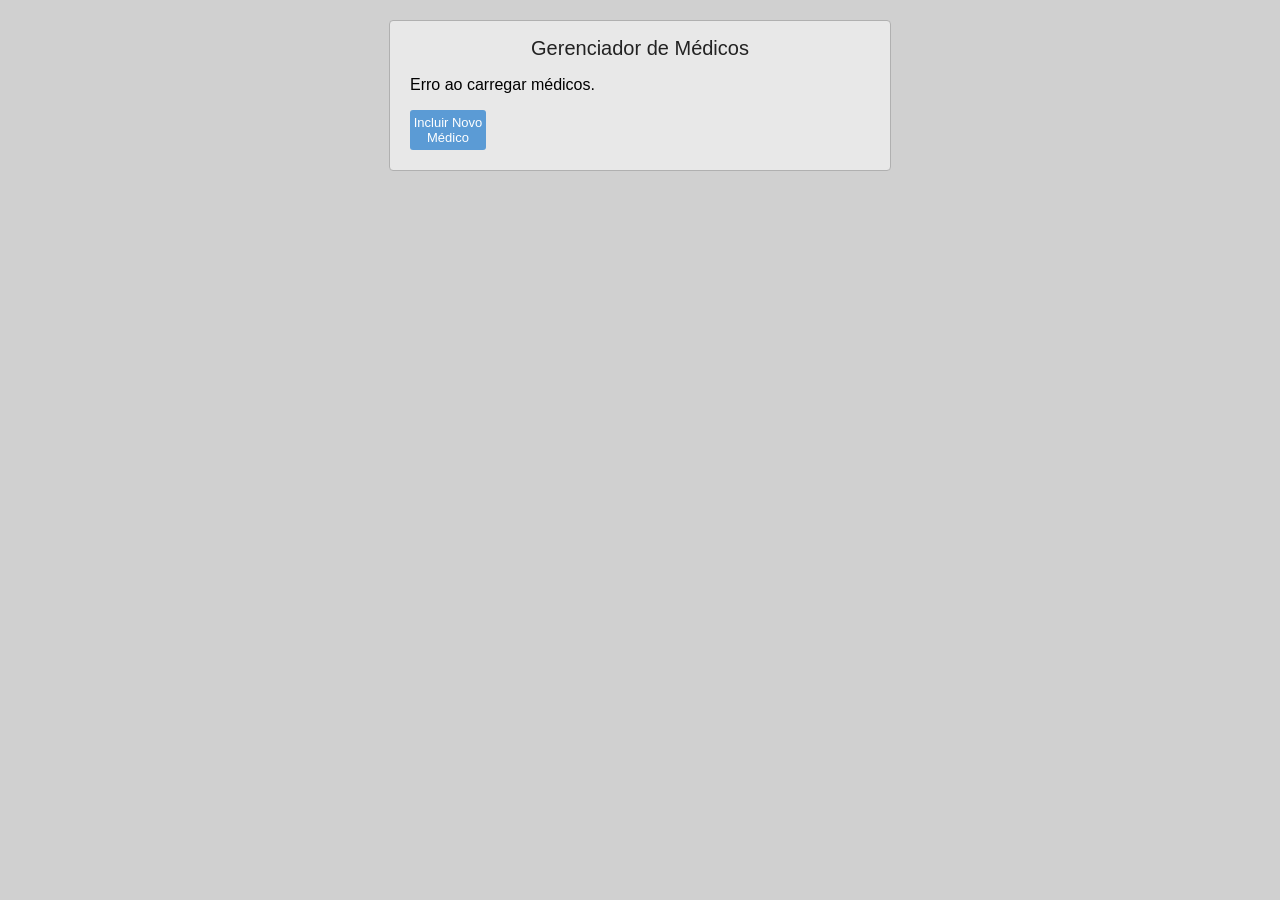
==== src/main/resources/static/index.html @ 834f8ea4 "Alteração dos layouts das telas de gerenciamento do médicos" ====
<!DOCTYPE html>
<html lang="pt-BR">

<head>
    <meta charset="UTF-8">
    <meta name="viewport" content="width=device-width, initial-scale=1.0">

    <title>Gerenciador de Médicos</title>

    <link rel="stylesheet" href="styles/style.css">
</head>

<body>

<div class="container">

    <h1>Gerenciador de Médicos</h1>

    <div id="listaMedicos"></div>

    <button class="btn btn-azul" onclick="abrirFormulario()">
        Incluir Novo Médico
    </button>

    <div id="modalFormulario" class="modal oculto">

        <div class="modal-conteudo">

            <h2 id="tituloFormulario">
                Incluir Novo Médico
            </h2>

            <form id="formMedico">

                <input type="hidden" id="id" name="id">

                <label for="nome">Nome</label>
                <input type="text"
                       id="nome"
                       name="nome"
                       placeholder="Digite o nome do médico"
                       required>

                <label for="crm">CRM</label>
                <input type="text"
                       id="crm"
                       name="crm"
                       placeholder="Digite o CRM"
                       required>

                <label for="especialidade">Especialidade</label>
                <input type="text"
                       id="especialidade"
                       name="especialidade"
                       placeholder="Digite a especialidade"
                       required>

                <label>Cadastro Ativado</label>

                <div class="radio-group">

                    <label>
                        <input type="radio"
                               name="cadastroAtivado"
                               value="true"
                               checked>
                        Sim
                    </label>

                    <label>
                        <input type="radio"
                               name="cadastroAtivado"
                               value="false">
                        Não
                    </label>

                </div>

                <label for="observacoes">Observações</label>

                <textarea id="observacoes"
                          name="observacoes"
                          rows="4"
                          placeholder="Digite observações adicionais"></textarea>

                <div class="acoes-formulario">

                    <button type="submit"
                            class="btn btn-azul">
                        Salvar
                    </button>

                    <button type="button"
                            class="btn btn-vermelho"
                            onclick="fecharFormulario()">
                        Cancelar
                    </button>

                </div>

            </form>

        </div>

    </div>

</div>


<script src="scripts/index.js"></script>

</body>

</html>
---- src/main/resources/static/styles/style.css ----
body {
    background-color: #d0d0d0;
    font-family: Arial, sans-serif;
    margin: 0;
    padding: 20px;
}

.container {
    background-color: #e8e8e8;
    border: 1px solid #b0b0b0;
    border-radius: 4px;
    padding: 16px 20px 20px;
    max-width: 460px;
    margin: 0 auto;
}

h1 {
    text-align: center;
    font-size: 20px;
    font-weight: normal;
    margin: 0 0 14px;
    color: #222;
}

/* Cards de médico */
.card-medico {
    background: white;
    border: 1px solid #bbb;
    border-radius: 3px;
    padding: 10px 12px;
    margin-bottom: 10px;
    display: flex;
    justify-content: space-between;
    align-items: center;
    gap: 10px;
}

.card-medico .info {
    flex: 1;
}

.card-medico .info p {
    margin: 1px 0;
    font-size: 13px;
    color: #222;
}

.card-medico .info .nome {
    font-weight: bold;
    font-size: 13px;
}

.card-medico .acoes {
    display: flex;
    flex-direction: column;
    gap: 5px;
    align-items: flex-end;
}

.badge-desativado {
    background: #e07010;
    color: white;
    font-size: 11px;
    padding: 2px 7px;
    border-radius: 2px;
    font-weight: bold;
    display: inline-block;
    margin-bottom: 4px;
    letter-spacing: 0.3px;
}

/* Botões */
.btn {
    border: none;
    padding: 5px 0;
    cursor: pointer;
    color: white;
    border-radius: 3px;
    font-size: 13px;
    width: 76px;
    text-align: center;
}

.btn-azul {
    background: #5b9bd5;
}

.btn-azul:hover {
    background: #4a8ac4;
}

.btn-vermelho {
    background: #cc4444;
}

.btn-vermelho:hover {
    background: #bb3333;
}

.btn-incluir {
    display: block;
    margin: 12px auto 0;
    background: #5b9bd5;
    color: white;
    border: none;
    padding: 7px 28px;
    border-radius: 3px;
    font-size: 13px;
    cursor: pointer;
}

.btn-incluir:hover {
    background: #4a8ac4;
}

/* Rodapé */
.rodape {
    background: #777;
    color: white;
    text-align: center;
    padding: 8px 10px;
    font-size: 12px;
    margin-top: 14px;
    border-radius: 2px;
    line-height: 1.6;
}

/* Modal / formulário inline */
.modal {
    position: fixed;
    top: 0; left: 0; right: 0; bottom: 0;
    background: rgba(0,0,0,0.4);
    display: flex;
    align-items: center;
    justify-content: center;
}

.modal-conteudo {
    background: #e8e8e8;
    width: 400px;
    padding: 16px 20px 20px;
    border-radius: 4px;
    border: 1px solid #b0b0b0;
}

.modal-conteudo h2 {
    font-size: 15px;
    font-weight: bold;
    margin: 0 0 14px;
    padding-bottom: 0;
    border-bottom: none;
}

.oculto {
    display: none;
}

/* Formulário */
form {
    display: flex;
    flex-direction: column;
}

.form-linha {
    display: flex;
    align-items: center;
    margin-bottom: 9px;
}

.form-linha label {
    width: 110px;
    font-size: 13px;
    flex-shrink: 0;
    color: #222;
}

.form-linha input[type="text"] {
    flex: 1;
    border: 1px solid #aaa;
    border-radius: 2px;
    padding: 4px 7px;
    font-size: 13px;
    background: white;
}

label {
    font-size: 13px;
    color: #222;
}

textarea {
    border: 1px solid #aaa;
    border-radius: 2px;
    padding: 5px 7px;
    font-size: 13px;
    min-height: 72px;
    resize: vertical;
    margin-bottom: 14px;
    background: white;
    width: 100%;
    box-sizing: border-box;
}

.radio-group {
    display: flex;
    gap: 24px;
    margin-bottom: 12px;
    align-items: center;
}

.radio-group label {
    display: flex;
    align-items: center;
    gap: 6px;
    font-size: 13px;
    cursor: pointer;
}

.acoes-formulario {
    display: flex;
    justify-content: center;
}

.btn-salvar {
    background: #5b9bd5;
    color: white;
    border: none;
    padding: 7px 40px;
    border-radius: 3px;
    font-size: 13px;
    cursor: pointer;
}

.btn-salvar:hover {
    background: #4a8ac4;
}
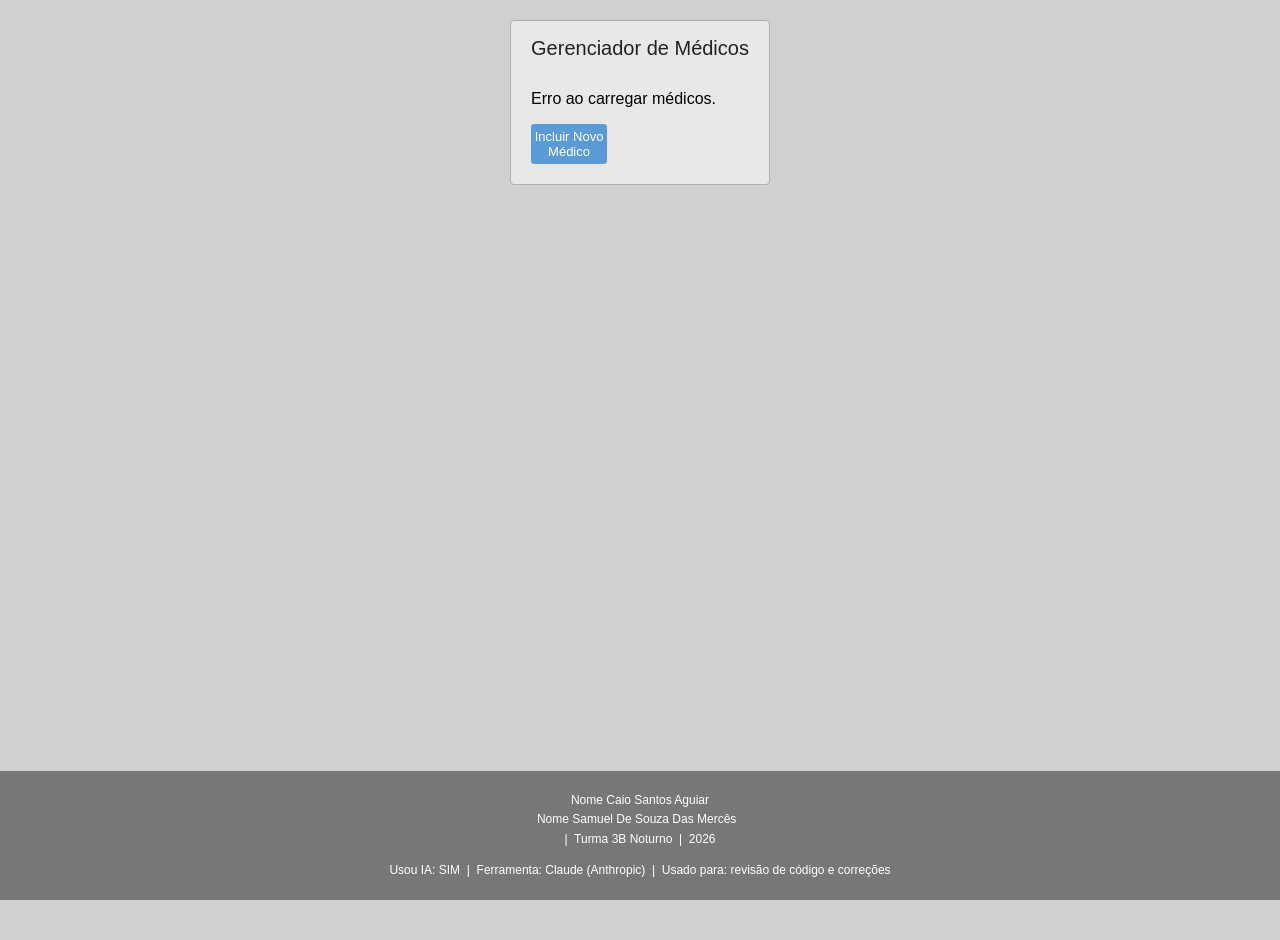
==== commit e89b0e4c: "feat: migração para TADS Spring Initializr com pacotes corrigidos" ====
--- a/src/main/resources/static/index.html
+++ b/src/main/resources/static/index.html
@@ -106,6 +106,11 @@
 
 </div>
 
+ <div class="rodape">
+        <p>Nome Caio Santos Aguiar <br> Nome Samuel De Souza Das Mercês &nbsp;<br>|&nbsp; Turma 3B Noturno &nbsp;|&nbsp; 2026</p>
+        <p>Usou IA: SIM &nbsp;|&nbsp; Ferramenta: Claude (Anthropic) &nbsp;|&nbsp; Usado para: revisão de código e correções</p>
+    </div>
+ 
 
 <script src="scripts/index.js"></script>
 
--- a/src/main/resources/static/styles/style.css
+++ b/src/main/resources/static/styles/style.css
@@ -3,6 +3,9 @@
     font-family: Arial, sans-serif;
     margin: 0;
     padding: 20px;
+    min-height: 100vh;
+    display: flex;
+    justify-content: center;
 }
 
 .container {
@@ -11,7 +14,10 @@
     border-radius: 4px;
     padding: 16px 20px 20px;
     max-width: 460px;
-    margin: 0 auto;
+
+    display: flex;
+    flex-direction: column;
+    height: fit-content;
 }
 
 h1 {
@@ -115,13 +121,15 @@
 
 /* Rodapé */
 .rodape {
+    position: fixed;
+    bottom: 0;
+    left: 0;
+    right: 0;
     background: #777;
     color: white;
     text-align: center;
     padding: 8px 10px;
     font-size: 12px;
-    margin-top: 14px;
-    border-radius: 2px;
     line-height: 1.6;
 }
 
